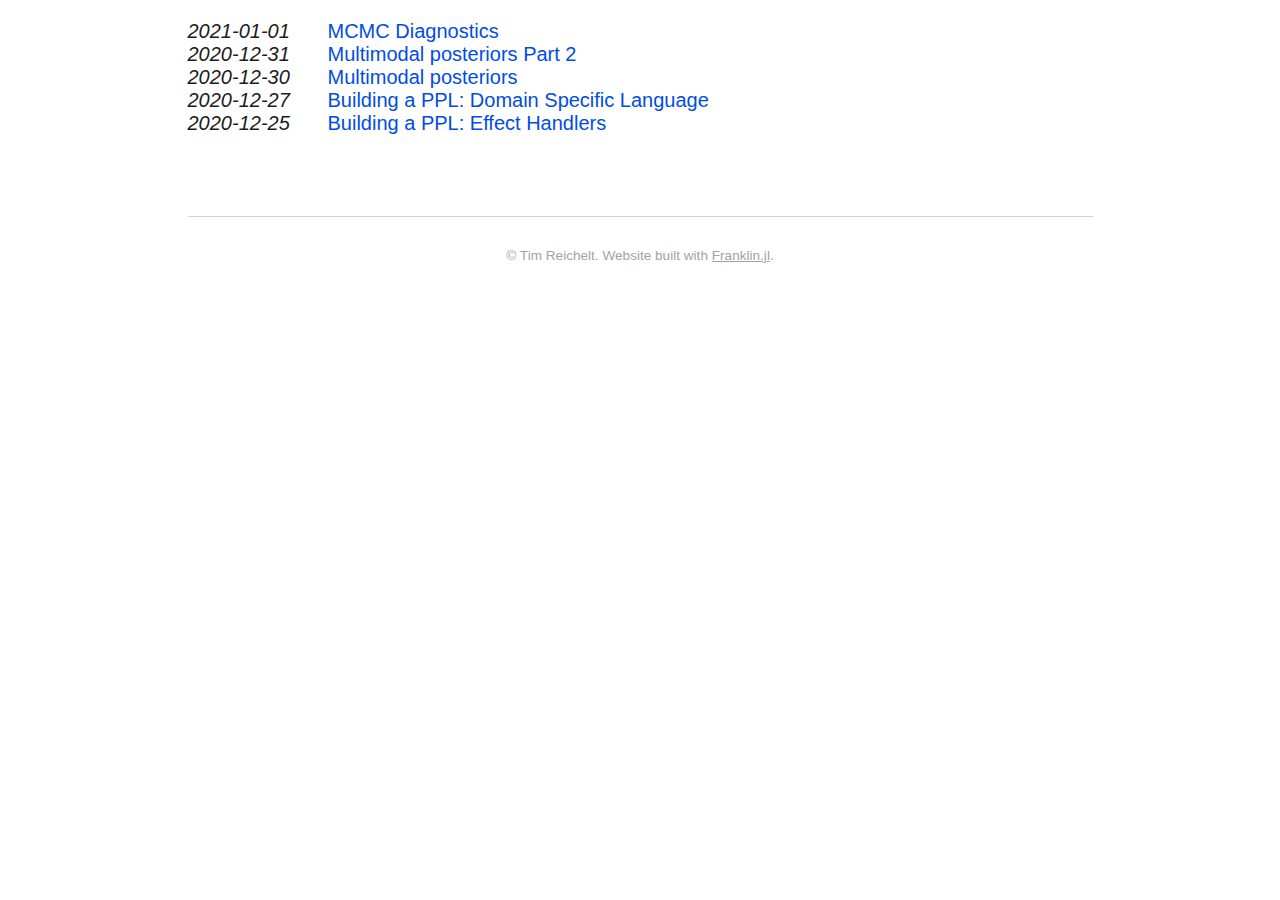
==== blog/index.html @ 7246bbf3 "Deploying to main from  @ 7cb7ed95377a127dc3e90dd2a7af6827baaa5ef0 🚀" ====
<!doctype html> <html lang=en > <meta charset=UTF-8 > <meta name=viewport  content="width=device-width, initial-scale=1"> <link rel=stylesheet  href="/css/franklin.css"> <link rel=stylesheet  href="/css/basic.css"> <link rel=icon  href="/assets/favicon.ico"> <title>Blog</title> <div class=franklin-content ><ul class=blog-posts ><li><span><i>2021-01-01</i></span><a href="/blog/mcmc_diagnostics/">MCMC Diagnostics</a><li><span><i>2020-12-31</i></span><a href="/blog/multimodal_nn/">Multimodal posteriors Part 2</a><li><span><i>2020-12-30</i></span><a href="/blog/multimodal/">Multimodal posteriors</a><li><span><i>2020-12-27</i></span><a href="/blog/dsl/">Building a PPL: Domain Specific Language</a><li><span><i>2020-12-25</i></span><a href="/blog/effect_handlers/">Building a PPL: Effect Handlers</a></ul> <div class=page-foot > <div class=copyright > &copy; Tim Reichelt. Website built with <a href="https://github.com/tlienart/Franklin.jl">Franklin.jl</a>. </div> </div> </div>
---- css/franklin.css ----
@charset "utf-8"; @font-face{font-family:"et-book";src:url(../assets/et-book/et-book-roman-line-figures/et-book-roman-line-figures.eot);src:url(../assets/et-book/et-book-roman-line-figures/et-book-roman-line-figures.eot?#iefix) format("embedded-opentype"),url(../assets/et-book/et-book-roman-line-figures/et-book-roman-line-figures.woff) format("woff"),url(../assets/et-book/et-book-roman-line-figures/et-book-roman-line-figures.ttf) format("truetype"),url(../assets/et-book/et-book-roman-line-figures/et-book-roman-line-figures.svg#etbookromanosf) format("svg");font-weight:normal;font-style:normal}@font-face{font-family:"et-book";src:url(../assets/et-book/et-book-display-italic-old-style-figures/et-book-display-italic-old-style-figures.eot);src:url(../assets/et-book/et-book-display-italic-old-style-figures/et-book-display-italic-old-style-figures.eot?#iefix) format("embedded-opentype"),url(../assets/et-book/et-book-display-italic-old-style-figures/et-book-display-italic-old-style-figures.woff) format("woff"),url(../assets/et-book/et-book-display-italic-old-style-figures/et-book-display-italic-old-style-figures.ttf) format("truetype"),url(../assets/et-book/et-book-display-italic-old-style-figures/et-book-display-italic-old-style-figures.svg#etbookromanosf) format("svg");font-weight:normal;font-style:italic}@font-face{font-family:"et-book";src:url(../assets/et-book/et-book-bold-line-figures/et-book-bold-line-figures.eot);src:url(../assets/et-book/et-book-bold-line-figures/et-book-bold-line-figures.eot?#iefix) format("embedded-opentype"),url(../assets/et-book/et-book-bold-line-figures/et-book-bold-line-figures.woff) format("woff"),url(../assets/et-book/et-book-bold-line-figures/et-book-bold-line-figures.ttf) format("truetype"),url(../assets/et-book/et-book-bold-line-figures/et-book-bold-line-figures.svg#etbookromanosf) format("svg");font-weight:bold;font-style:normal}@font-face{font-family:"et-book-roman-old-style";src:url(../assets/et-book/et-book-roman-old-style-figures/et-book-roman-old-style-figures.eot);src:url(../assets/et-book/et-book-roman-old-style-figures/et-book-roman-old-style-figures.eot?#iefix) format("embedded-opentype"),url(../assets/et-book/et-book-roman-old-style-figures/et-book-roman-old-style-figures.woff) format("woff"),url(../assets/et-book/et-book-roman-old-style-figures/et-book-roman-old-style-figures.ttf) format("truetype"),url(../assets/et-book/et-book-roman-old-style-figures/et-book-roman-old-style-figures.svg#etbookromanosf) format("svg");font-weight:normal;font-style:normal}html{font-family:Helvetica,Arial,sans-serif;font-size:17px;color:#1c1c1c}.franklin-content .row{display:block}.franklin-content .left{float:left;margin-right:15px}.franklin-content .right{float:right;margin-left:15px}.franklin-content .container img{width:auto;padding-left:0;padding-right:0}.franklin-content .footnote{position:relative;top:-0.5em;font-size:70%}.franklin-content .page-foot a{text-decoration:none;color:#a6a2a0;text-decoration:underline}.page-foot{font-size:80%;font-family:Arial,serif;color:#a6a2a0;text-align:center;margin-top:6em;border-top:1px solid lightgrey;padding-top:2em;margin-bottom:4em}.franklin-content{position:relative;padding-left:12.5%;padding-right:12.5%;line-height:1.35em}@media (min-width:940px){.franklin-content{width:905px;margin-left:auto;margin-right:auto}}@media (max-width:480px){.franklin-content{padding-left:6%;padding-right:6%}}.franklin-content h1{font-size:24px}.franklin-content h2{font-size:22px}.franklin-content h3{font-size:20px}.franklin-content h1,h2,h3,h4,h5,h6{text-align:left}.franklin-content h1{padding-bottom:.5em;margin-top:1.5em;margin-bottom:1em}.franklin-content h2{padding-bottom:.3em;margin-top:2em;margin-bottom:1em}.franklin-content h1 a{color:inherit;text-decoration:none}.franklin-content h1 a:hover{text-decoration:none}.franklin-content h2 a{color:inherit;text-decoration:none}.franklin-content h2 a:hover{text-decoration:none}.franklin-content h3 a{color:inherit;text-decoration:none}.franklin-content h3 a:hover{text-decoration:none}.franklin-content h4 a{color:inherit;text-decoration:none}.franklin-content h4 a:hover{text-decoration:none}.franklin-content h5 a{color:inherit;text-decoration:none}.franklin-content h5 a:hover{text-decoration:none}.franklin-content h6 a{color:inherit;text-decoration:none}.franklin-content h6 a:hover{text-decoration:none}.franklin-content table{margin-left:auto;margin-right:auto;border-collapse:collapse;text-align:center}.franklin-content th,td{padding:10px;border:1px solid black}.franklin-content blockquote{background:#eee;border-left:7px solid #a8a8a8;margin:1.5em 10px;padding:.5em 10px;font-style:italic}.franklin-content blockquote p{display:inline}.about h1{font-size:28px}.franklin-content li p{margin:10px 0}.franklin-content a{color:#004de6;text-decoration:none}.franklin-content a:hover{text-decoration:none}.franklin-content .eqref a{color:green}.franklin-content .bibref a{color:green}.franklin-content sup{font-size:70%;vertical-align:super;line-height:0}.franklin-content table.fndef{margin:0;margin-bottom:10px}.franklin-content .fndef tr,td{padding:0;border:0;text-align:left}.franklin-content .fndef tr{border-left:2px solid lightgray}.franklin-content .fndef td.fndef-backref{vertical-align:top;font-size:70%;padding-left:5px}.franklin-content .fndef td.fndef-content{font-size:80%;padding-left:10px}.franklin-content img{width:70%;text-align:center;padding-left:10%}.franklin-content .img-small img{width:50%;text-align:center;padding-left:20%}body{counter-reset:eqnum}.katex{font-size:1em !important}.katex-display .katex{display:inline-block}.katex-display::after{counter-increment:eqnum;content:"(" counter(eqnum) ")";position:relative;float:right;padding-right:5px}code{background-color:rgba(27,31,35,0.05);padding:.1em .2em;border-radius:2px;font-size:90%}.hljs{font-size:90%;line-height:1.35em;border-radius:10px}.hljs-meta,.hljs-metas,.hljs-metap{font-weight:bold}.hljs-meta{color:#19b333}.hljs-metas{color:red}.hljs-metap{color:#3383e7}.franklin-content .colbox-blue{background-color:#EEF3F5;padding-top:5px;padding-right:10px;padding-left:10px;padding-bottom:5px;margin-left:5px;margin-top:5px;margin-bottom:5px;border-radius:0 10px 10px 0;border-left:5px solid #4C9CF1}ul.blog-posts{list-style-type:none;padding:unset;font-size:20px}ul.blog-posts li{display:flex}ul.blog-posts li span{flex:0 0 140px}#myname{font-size:28px;margin-top:0;margin-bottom:0;padding-bottom:2px}#about-container{padding-top:30px}#image-wide{display:block}#image-mobile{display:none}@media screen and (max-width:812px){#image-wide{display:none}#image-mobile{display:block}}#about-text{width:60%}@media screen and (max-width:812px){#about-text{width:100%}}
---- css/basic.css ----
@charset "utf-8"; nav{width:64%;display:inline-block}nav ul{padding-left:0;margin-top:0;margin-bottom:0}nav li{display:inline-block}nav li a{color:#000;text-decoration:none;font-size:28px;font-weight:bold;display:inline-block;float:center;padding-top:10px;padding-right:2px;padding-left:2px;padding-bottom:5px;margin-left:7px;margin-right:7px;transition:color .3s ease}header{text-align:right;margin-top:50px;margin-bottom:50px;display:flex;align-items:center}header .blog-name{width:35%;display:inline-block;text-align:left;font-size:18px;font-family:"Lucida Console",Monaco,monospace;padding-top:10px}header .blog-name a{color:#a6a2a0;text-decoration:none}#menu-icon{display:none}@media (max-width:480px){header{padding-left:6%;padding-right:6%}}@media (min-width:481px){header{padding-left:12.5%;padding-right:12.5%}}@media (min-width:940px){header{width:905px;margin-left:auto;margin-right:auto}}@media (max-width:760px){header{display:block}header .blog-name{display:block;width:100%;padding-bottom:10px}nav{width:100%}}background:#fff;border:1px solid #444;right:50px;top:60px;width:30%;border-radius:4px 0 4px 4px;z-index:1}nav li{text-align:left;display:block;padding:0;margin:0}header li a{border-bottom:none}header li a:hover{border-bottom:none}nav:hover ul{display:block}#menu-icon{display:inline-block;margin-right:10px;margin-top:5px}}*/ table{line-height:1em;margin-left:auto;margin-right:auto;border-collapse:collapse;text-align:center;margin-bottom:1.5em}tr:first-of-type{background:#eae9f4}tr:first-of-type>th{text-align:center}tr,th,td{padding:10px;border:1px solid lightgray}table tbody tr td{border:1px solid lightgray}
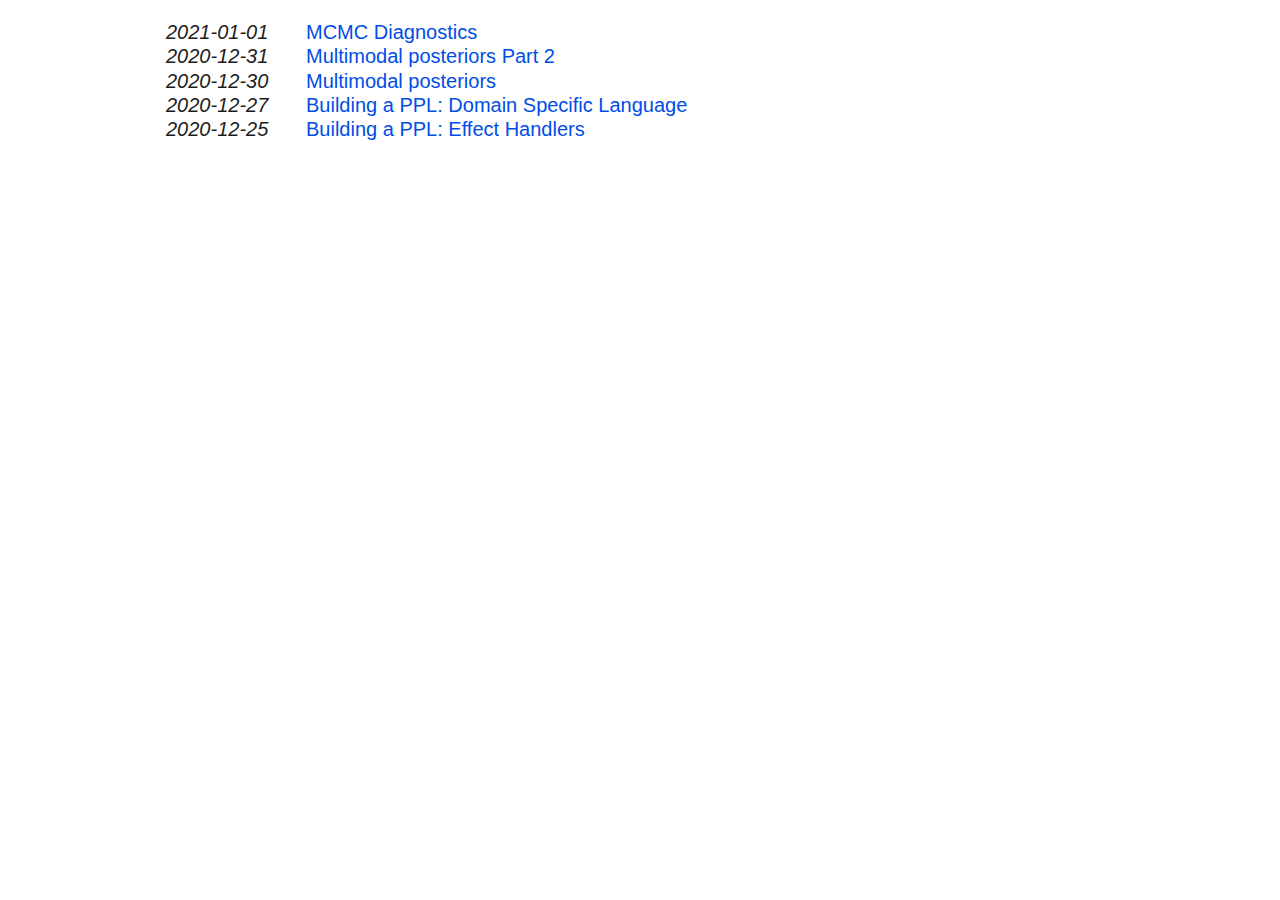
==== commit f47b2e7b: "Deploying to main from  @ fc926fd3c85aa80b3e6141cb0e46a01c629672b2 🚀" ====
--- a/blog/index.html
+++ b/blog/index.html
@@ -1 +1 @@
-<!doctype html> <html lang=en > <meta charset=UTF-8 > <meta name=viewport  content="width=device-width, initial-scale=1"> <link rel=stylesheet  href="/css/franklin.css"> <link rel=stylesheet  href="/css/basic.css"> <link rel=icon  href="/assets/favicon.ico"> <title>Blog</title> <div class=franklin-content ><ul class=blog-posts ><li><span><i>2021-01-01</i></span><a href="/blog/mcmc_diagnostics/">MCMC Diagnostics</a><li><span><i>2020-12-31</i></span><a href="/blog/multimodal_nn/">Multimodal posteriors Part 2</a><li><span><i>2020-12-30</i></span><a href="/blog/multimodal/">Multimodal posteriors</a><li><span><i>2020-12-27</i></span><a href="/blog/dsl/">Building a PPL: Domain Specific Language</a><li><span><i>2020-12-25</i></span><a href="/blog/effect_handlers/">Building a PPL: Effect Handlers</a></ul> <div class=page-foot > <div class=copyright > &copy; Tim Reichelt. Website built with <a href="https://github.com/tlienart/Franklin.jl">Franklin.jl</a>. </div> </div> </div>+<!doctype html> <html lang=en > <meta charset=UTF-8 > <meta name=viewport  content="width=device-width, initial-scale=1"> <link rel=stylesheet  href="/css/franklin.css"> <link rel=stylesheet  href="/css/basic.css"> <link rel=icon  href="/assets/favicon.ico"> <title>Blog</title> <div class=franklin-content ><ul class=blog-posts ><li><span><i>2021-01-01</i></span><a href="/blog/mcmc_diagnostics/">MCMC Diagnostics</a><li><span><i>2020-12-31</i></span><a href="/blog/multimodal_nn/">Multimodal posteriors Part 2</a><li><span><i>2020-12-30</i></span><a href="/blog/multimodal/">Multimodal posteriors</a><li><span><i>2020-12-27</i></span><a href="/blog/dsl/">Building a PPL: Domain Specific Language</a><li><span><i>2020-12-25</i></span><a href="/blog/effect_handlers/">Building a PPL: Effect Handlers</a></ul> <!-- <div class=page-foot > <div class=copyright > &copy; {{ fill author }}. Website built with <a href="https://github.com/tlienart/Franklin.jl">Franklin.jl</a>. </div> </div> --></div>--- a/css/franklin.css
+++ b/css/franklin.css
@@ -1 +1 @@
-@charset "utf-8"; @font-face{font-family:"et-book";src:url(../assets/et-book/et-book-roman-line-figures/et-book-roman-line-figures.eot);src:url(../assets/et-book/et-book-roman-line-figures/et-book-roman-line-figures.eot?#iefix) format("embedded-opentype"),url(../assets/et-book/et-book-roman-line-figures/et-book-roman-line-figures.woff) format("woff"),url(../assets/et-book/et-book-roman-line-figures/et-book-roman-line-figures.ttf) format("truetype"),url(../assets/et-book/et-book-roman-line-figures/et-book-roman-line-figures.svg#etbookromanosf) format("svg");font-weight:normal;font-style:normal}@font-face{font-family:"et-book";src:url(../assets/et-book/et-book-display-italic-old-style-figures/et-book-display-italic-old-style-figures.eot);src:url(../assets/et-book/et-book-display-italic-old-style-figures/et-book-display-italic-old-style-figures.eot?#iefix) format("embedded-opentype"),url(../assets/et-book/et-book-display-italic-old-style-figures/et-book-display-italic-old-style-figures.woff) format("woff"),url(../assets/et-book/et-book-display-italic-old-style-figures/et-book-display-italic-old-style-figures.ttf) format("truetype"),url(../assets/et-book/et-book-display-italic-old-style-figures/et-book-display-italic-old-style-figures.svg#etbookromanosf) format("svg");font-weight:normal;font-style:italic}@font-face{font-family:"et-book";src:url(../assets/et-book/et-book-bold-line-figures/et-book-bold-line-figures.eot);src:url(../assets/et-book/et-book-bold-line-figures/et-book-bold-line-figures.eot?#iefix) format("embedded-opentype"),url(../assets/et-book/et-book-bold-line-figures/et-book-bold-line-figures.woff) format("woff"),url(../assets/et-book/et-book-bold-line-figures/et-book-bold-line-figures.ttf) format("truetype"),url(../assets/et-book/et-book-bold-line-figures/et-book-bold-line-figures.svg#etbookromanosf) format("svg");font-weight:bold;font-style:normal}@font-face{font-family:"et-book-roman-old-style";src:url(../assets/et-book/et-book-roman-old-style-figures/et-book-roman-old-style-figures.eot);src:url(../assets/et-book/et-book-roman-old-style-figures/et-book-roman-old-style-figures.eot?#iefix) format("embedded-opentype"),url(../assets/et-book/et-book-roman-old-style-figures/et-book-roman-old-style-figures.woff) format("woff"),url(../assets/et-book/et-book-roman-old-style-figures/et-book-roman-old-style-figures.ttf) format("truetype"),url(../assets/et-book/et-book-roman-old-style-figures/et-book-roman-old-style-figures.svg#etbookromanosf) format("svg");font-weight:normal;font-style:normal}html{font-family:Helvetica,Arial,sans-serif;font-size:17px;color:#1c1c1c}.franklin-content .row{display:block}.franklin-content .left{float:left;margin-right:15px}.franklin-content .right{float:right;margin-left:15px}.franklin-content .container img{width:auto;padding-left:0;padding-right:0}.franklin-content .footnote{position:relative;top:-0.5em;font-size:70%}.franklin-content .page-foot a{text-decoration:none;color:#a6a2a0;text-decoration:underline}.page-foot{font-size:80%;font-family:Arial,serif;color:#a6a2a0;text-align:center;margin-top:6em;border-top:1px solid lightgrey;padding-top:2em;margin-bottom:4em}.franklin-content{position:relative;padding-left:12.5%;padding-right:12.5%;line-height:1.35em}@media (min-width:940px){.franklin-content{width:905px;margin-left:auto;margin-right:auto}}@media (max-width:480px){.franklin-content{padding-left:6%;padding-right:6%}}.franklin-content h1{font-size:24px}.franklin-content h2{font-size:22px}.franklin-content h3{font-size:20px}.franklin-content h1,h2,h3,h4,h5,h6{text-align:left}.franklin-content h1{padding-bottom:.5em;margin-top:1.5em;margin-bottom:1em}.franklin-content h2{padding-bottom:.3em;margin-top:2em;margin-bottom:1em}.franklin-content h1 a{color:inherit;text-decoration:none}.franklin-content h1 a:hover{text-decoration:none}.franklin-content h2 a{color:inherit;text-decoration:none}.franklin-content h2 a:hover{text-decoration:none}.franklin-content h3 a{color:inherit;text-decoration:none}.franklin-content h3 a:hover{text-decoration:none}.franklin-content h4 a{color:inherit;text-decoration:none}.franklin-content h4 a:hover{text-decoration:none}.franklin-content h5 a{color:inherit;text-decoration:none}.franklin-content h5 a:hover{text-decoration:none}.franklin-content h6 a{color:inherit;text-decoration:none}.franklin-content h6 a:hover{text-decoration:none}.franklin-content table{margin-left:auto;margin-right:auto;border-collapse:collapse;text-align:center}.franklin-content th,td{padding:10px;border:1px solid black}.franklin-content blockquote{background:#eee;border-left:7px solid #a8a8a8;margin:1.5em 10px;padding:.5em 10px;font-style:italic}.franklin-content blockquote p{display:inline}.about h1{font-size:28px}.franklin-content li p{margin:10px 0}.franklin-content a{color:#004de6;text-decoration:none}.franklin-content a:hover{text-decoration:none}.franklin-content .eqref a{color:green}.franklin-content .bibref a{color:green}.franklin-content sup{font-size:70%;vertical-align:super;line-height:0}.franklin-content table.fndef{margin:0;margin-bottom:10px}.franklin-content .fndef tr,td{padding:0;border:0;text-align:left}.franklin-content .fndef tr{border-left:2px solid lightgray}.franklin-content .fndef td.fndef-backref{vertical-align:top;font-size:70%;padding-left:5px}.franklin-content .fndef td.fndef-content{font-size:80%;padding-left:10px}.franklin-content img{width:70%;text-align:center;padding-left:10%}.franklin-content .img-small img{width:50%;text-align:center;padding-left:20%}body{counter-reset:eqnum}.katex{font-size:1em !important}.katex-display .katex{display:inline-block}.katex-display::after{counter-increment:eqnum;content:"(" counter(eqnum) ")";position:relative;float:right;padding-right:5px}code{background-color:rgba(27,31,35,0.05);padding:.1em .2em;border-radius:2px;font-size:90%}.hljs{font-size:90%;line-height:1.35em;border-radius:10px}.hljs-meta,.hljs-metas,.hljs-metap{font-weight:bold}.hljs-meta{color:#19b333}.hljs-metas{color:red}.hljs-metap{color:#3383e7}.franklin-content .colbox-blue{background-color:#EEF3F5;padding-top:5px;padding-right:10px;padding-left:10px;padding-bottom:5px;margin-left:5px;margin-top:5px;margin-bottom:5px;border-radius:0 10px 10px 0;border-left:5px solid #4C9CF1}ul.blog-posts{list-style-type:none;padding:unset;font-size:20px}ul.blog-posts li{display:flex}ul.blog-posts li span{flex:0 0 140px}#myname{font-size:28px;margin-top:0;margin-bottom:0;padding-bottom:2px}#about-container{padding-top:30px}#image-wide{display:block}#image-mobile{display:none}@media screen and (max-width:812px){#image-wide{display:none}#image-mobile{display:block}}#about-text{width:60%}@media screen and (max-width:812px){#about-text{width:100%}}+@charset "utf-8"; @font-face{font-family:"et-book";src:url(../assets/et-book/et-book-roman-line-figures/et-book-roman-line-figures.eot);src:url(../assets/et-book/et-book-roman-line-figures/et-book-roman-line-figures.eot?#iefix) format("embedded-opentype"),url(../assets/et-book/et-book-roman-line-figures/et-book-roman-line-figures.woff) format("woff"),url(../assets/et-book/et-book-roman-line-figures/et-book-roman-line-figures.ttf) format("truetype"),url(../assets/et-book/et-book-roman-line-figures/et-book-roman-line-figures.svg#etbookromanosf) format("svg");font-weight:normal;font-style:normal}@font-face{font-family:"et-book";src:url(../assets/et-book/et-book-display-italic-old-style-figures/et-book-display-italic-old-style-figures.eot);src:url(../assets/et-book/et-book-display-italic-old-style-figures/et-book-display-italic-old-style-figures.eot?#iefix) format("embedded-opentype"),url(../assets/et-book/et-book-display-italic-old-style-figures/et-book-display-italic-old-style-figures.woff) format("woff"),url(../assets/et-book/et-book-display-italic-old-style-figures/et-book-display-italic-old-style-figures.ttf) format("truetype"),url(../assets/et-book/et-book-display-italic-old-style-figures/et-book-display-italic-old-style-figures.svg#etbookromanosf) format("svg");font-weight:normal;font-style:italic}@font-face{font-family:"et-book";src:url(../assets/et-book/et-book-bold-line-figures/et-book-bold-line-figures.eot);src:url(../assets/et-book/et-book-bold-line-figures/et-book-bold-line-figures.eot?#iefix) format("embedded-opentype"),url(../assets/et-book/et-book-bold-line-figures/et-book-bold-line-figures.woff) format("woff"),url(../assets/et-book/et-book-bold-line-figures/et-book-bold-line-figures.ttf) format("truetype"),url(../assets/et-book/et-book-bold-line-figures/et-book-bold-line-figures.svg#etbookromanosf) format("svg");font-weight:bold;font-style:normal}@font-face{font-family:"et-book-roman-old-style";src:url(../assets/et-book/et-book-roman-old-style-figures/et-book-roman-old-style-figures.eot);src:url(../assets/et-book/et-book-roman-old-style-figures/et-book-roman-old-style-figures.eot?#iefix) format("embedded-opentype"),url(../assets/et-book/et-book-roman-old-style-figures/et-book-roman-old-style-figures.woff) format("woff"),url(../assets/et-book/et-book-roman-old-style-figures/et-book-roman-old-style-figures.ttf) format("truetype"),url(../assets/et-book/et-book-roman-old-style-figures/et-book-roman-old-style-figures.svg#etbookromanosf) format("svg");font-weight:normal;font-style:normal}html{font-family:Helvetica,Arial,sans-serif;font-size:18px;color:#1c1c1c}.franklin-content .row{display:block}.franklin-content .left{float:left;margin-right:15px}.franklin-content .right{float:right;margin-left:15px}.franklin-content .container img{width:auto;padding-left:0;padding-right:0}.franklin-content .footnote{position:relative;top:-0.5em;font-size:70%}.franklin-content .page-foot a{text-decoration:none;color:#a6a2a0;text-decoration:underline}.page-foot{font-size:80%;font-family:Arial,serif;color:#a6a2a0;text-align:center;margin-top:6em;border-top:1px solid lightgrey;padding-top:2em;margin-bottom:4em}.franklin-content{position:relative;padding-left:12.5%;padding-right:12.5%;line-height:1.35em}@media (min-width:1100px){.franklin-content{width:1000px;margin-left:auto;margin-right:auto}}@media (max-width:480px){.franklin-content{padding-left:6%;padding-right:6%}}.franklin-content h1{font-size:24px}.franklin-content h2{font-size:22px}.franklin-content h3{font-size:20px}.franklin-content h1,h2,h3,h4,h5,h6{text-align:left}.franklin-content h1{padding-bottom:.5em;margin-top:1.5em;margin-bottom:1em}.franklin-content h2{padding-bottom:.3em;margin-top:2em;margin-bottom:1em}.franklin-content h1 a{color:inherit;text-decoration:none}.franklin-content h1 a:hover{text-decoration:none}.franklin-content h2 a{color:inherit;text-decoration:none}.franklin-content h2 a:hover{text-decoration:none}.franklin-content h3 a{color:inherit;text-decoration:none}.franklin-content h3 a:hover{text-decoration:none}.franklin-content h4 a{color:inherit;text-decoration:none}.franklin-content h4 a:hover{text-decoration:none}.franklin-content h5 a{color:inherit;text-decoration:none}.franklin-content h5 a:hover{text-decoration:none}.franklin-content h6 a{color:inherit;text-decoration:none}.franklin-content h6 a:hover{text-decoration:none}.franklin-content table{margin-left:auto;margin-right:auto;border-collapse:collapse;text-align:center}.franklin-content th,td{padding:10px;border:1px solid black}.franklin-content blockquote{background:#eee;border-left:7px solid #a8a8a8;margin:1.5em 10px;padding:.5em 10px;font-style:italic}.franklin-content blockquote p{display:inline}.about h1{font-size:28px}.franklin-content li p{margin:10px 0}.franklin-content a{color:#004de6;text-decoration:none}.franklin-content a:hover{text-decoration:none}.franklin-content .eqref a{color:green}.franklin-content .bibref a{color:green}.franklin-content sup{font-size:70%;vertical-align:super;line-height:0}.franklin-content table.fndef{margin:0;margin-bottom:10px}.franklin-content .fndef tr,td{padding:0;border:0;text-align:left}.franklin-content .fndef tr{border-left:2px solid lightgray}.franklin-content .fndef td.fndef-backref{vertical-align:top;font-size:70%;padding-left:5px}.franklin-content .fndef td.fndef-content{font-size:80%;padding-left:10px}.franklin-content img{width:70%;text-align:center;padding-left:10%}.franklin-content .img-small img{width:50%;text-align:center;padding-left:20%}body{counter-reset:eqnum}.katex{font-size:1em !important}.katex-display .katex{display:inline-block}.katex-display::after{counter-increment:eqnum;content:"(" counter(eqnum) ")";position:relative;float:right;padding-right:5px}code{background-color:rgba(27,31,35,0.05);padding:.1em .2em;border-radius:2px;font-size:90%}.hljs{font-size:90%;line-height:1.35em;border-radius:10px}.hljs-meta,.hljs-metas,.hljs-metap{font-weight:bold}.hljs-meta{color:#19b333}.hljs-metas{color:red}.hljs-metap{color:#3383e7}.franklin-content .colbox-blue{background-color:#EEF3F5;padding-top:5px;padding-right:10px;padding-left:10px;padding-bottom:5px;margin-left:5px;margin-top:5px;margin-bottom:5px;border-radius:0 10px 10px 0;border-left:5px solid #4C9CF1}ul.blog-posts{list-style-type:none;padding:unset;font-size:20px}ul.blog-posts li{display:flex}ul.blog-posts li span{flex:0 0 140px}#myname{font-size:28px;margin-top:10px;margin-bottom:0;padding-bottom:2px;text-align:center}#about-text{display:grid;place-items:center;text-align:center}#image-wide{display:block;margin:auto;width:30%}@media screen and (max-width:912px){#image-wide{width:220px}}#about-text{text-align:center}@media screen and (max-width:912px){#about-text{width:100%}}